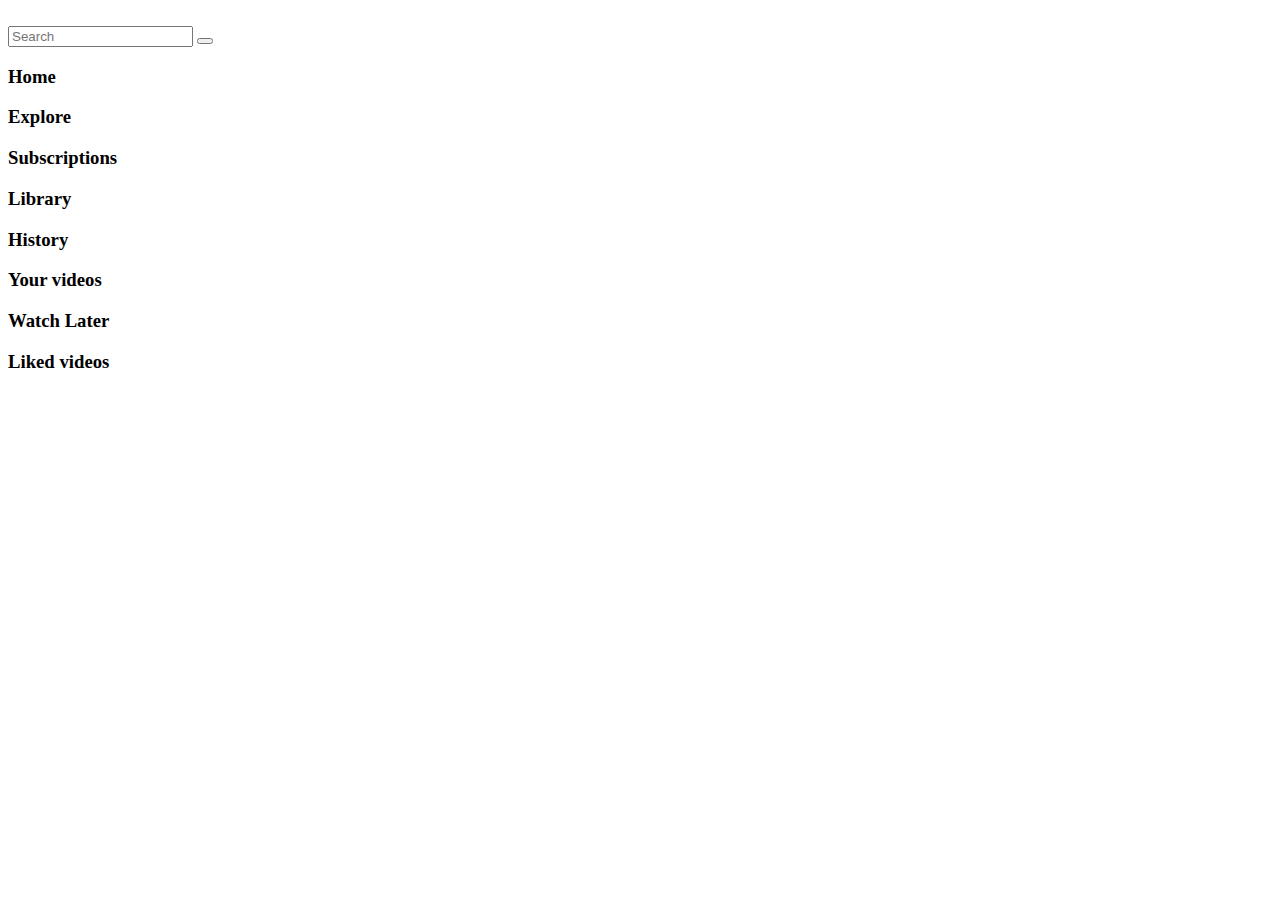
==== index.html @ deb637b5 "html files" ====
<!DOCTYPE html>
<html lang="en">
<head>
    <meta charset="UTF-8">
    <meta http-equiv="X-UA-Compatible" content="IE=edge">
    <meta name="viewport" content="width=device-width, initial-scale=1.0">
    <script src="https://kit.fontawesome.com/dca83bf159.js" crossorigin="anonymous"></script>
    <title>Document</title>
    <link rel="stylesheet" href="youtube.css">
</head>


<body>

    <header>
        <div>
        <i class="fas fa-bars"></i>
        <img id="icon" src="https://upload.wikimedia.org/wikipedia/commons/thumb/b/b8/YouTube_Logo_2017.svg/2560px-YouTube_Logo_2017.svg.png" alt="">
        

        </div>

        <div >

            <input type="text" id="video" placeholder="Search">
            <button onclick="searchVideo()"><i class="fas fa-search  "></i></button>
            <i class="fas fa-microphone"></i>


        </div>

        <div>
            <!-- <svg style="display:"
><path d="M16,4v4h4V4H16z M19,7h-2V5h2V7z M16,10v4h4v-4H16z M19,13h-2v-2h2V13z M10,4v4h4V4H10z M13,7h-2V5h2V7z M10,10v4h4v-4H10z M13,13h-2v-2h2V13z M16,16v4h4v-4H16z M19,19h-2v-2h2V19z M10,16v4h4v-4H10z M13,19h-2v-2h2V19z M4,4v4h4V4H4z M7,7H5V5h2V7z M4,10 v4h4v-4H4z M7,13H5v-2h2V13z M4,16v4h4v-4H4z M7,19H5v-2h2V19z"></path> </svg> -->
               
          
            <i class=" last fas fa-video"></i>
            <i class=" last fas fa-bell"></i>
            <i class=" last fas fa-user-circle"></i>
           

        </div>

    </header>


<div class="main">

    <div class="sidebar">
        <div ><i class="fas fa-home"></i><h3>Home</h3></div>
        <div><i class="fas fa-compass"></i><h3>Explore</h3></div>
        <div class="borderbottom">
            <i class="fas fa-play-circle"></i>
            <h3>Subscriptions</h3>
        </div>
        <div><i class="fas fa-photo-video"></i><h3>Library</h3></div>
        <div><i class="fas fa-history"></i>
            <h3>History</h3>
        </div>
        <div><i class="fas fa-play"></i>
            <h3>Your videos</h3>
        </div>
        <div><i class="fas fa-clock"></i>
            <h3>Watch Later</h3>
        </div>
        <div class="borderbottom">
            <i class="fas fa-thumbs-up"></i>
            <h3>Liked videos</h3>
        </div>

    </div>

    <div id="search_results"></div>
    <!-- <iframe width="560" height="315" src="https://www.youtube.com/embed/ToVJxUELgUk" title="YouTube video player"
        frameborder="0" allow="accelerometer; autoplay; clipboard-write; encrypted-media; gyroscope; picture-in-picture"
        allowfullscreen></iframe> -->

</div>
    
  

</body>
</html>

<script src="youtube.js"></script>
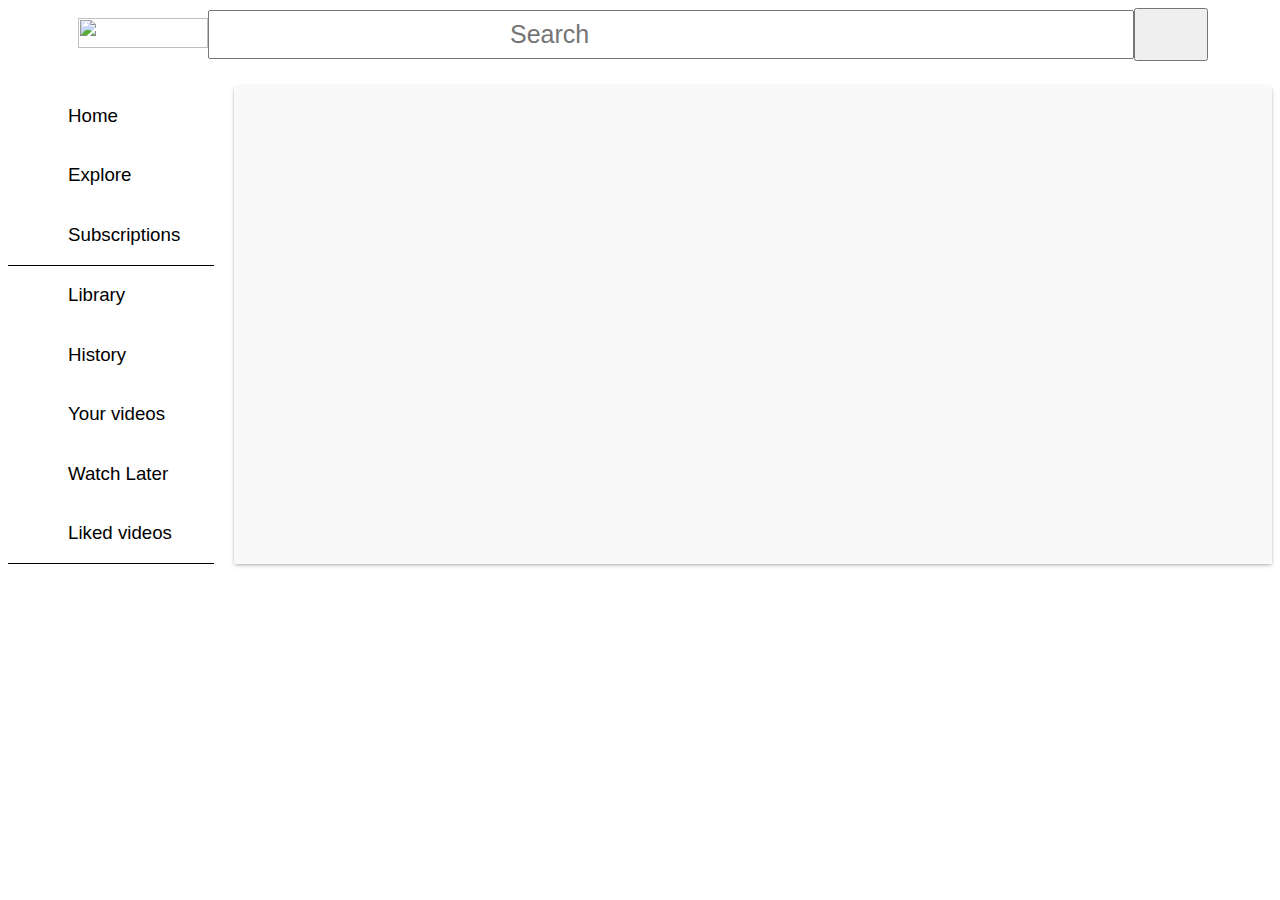
==== commit f8918f09: "header added by exporting" ====
--- a/index.html
+++ b/index.html
@@ -7,41 +7,17 @@
     <script src="https://kit.fontawesome.com/dca83bf159.js" crossorigin="anonymous"></script>
     <title>Document</title>
     <link rel="stylesheet" href="youtube.css">
+    <link rel="stylesheet" href="header.css">
 </head>
 
 
-<body>
+<body >
 
-    <header>
-        <div>
-        <i class="fas fa-bars"></i>
-        <img id="icon" src="https://upload.wikimedia.org/wikipedia/commons/thumb/b/b8/YouTube_Logo_2017.svg/2560px-YouTube_Logo_2017.svg.png" alt="">
-        
+    <div id="header">
 
-        </div>
-
-        <div >
-
-            <input type="text" id="video" placeholder="Search">
-            <button onclick="searchVideo()"><i class="fas fa-search  "></i></button>
-            <i class="fas fa-microphone"></i>
+    </div>
 
 
-        </div>
-
-        <div>
-            <!-- <svg style="display:"
-><path d="M16,4v4h4V4H16z M19,7h-2V5h2V7z M16,10v4h4v-4H16z M19,13h-2v-2h2V13z M10,4v4h4V4H10z M13,7h-2V5h2V7z M10,10v4h4v-4H10z M13,13h-2v-2h2V13z M16,16v4h4v-4H16z M19,19h-2v-2h2V19z M10,16v4h4v-4H10z M13,19h-2v-2h2V19z M4,4v4h4V4H4z M7,7H5V5h2V7z M4,10 v4h4v-4H4z M7,13H5v-2h2V13z M4,16v4h4v-4H4z M7,19H5v-2h2V19z"></path> </svg> -->
-               
-          
-            <i class=" last fas fa-video"></i>
-            <i class=" last fas fa-bell"></i>
-            <i class=" last fas fa-user-circle"></i>
-           
-
-        </div>
-
-    </header>
 
 
 <div class="main">
@@ -82,4 +58,4 @@
 </body>
 </html>
 
-<script src="youtube.js"></script>+<script type="module"  src="youtube.js"></script>--- a/youtube.css
+++ b/youtube.css
@@ -0,0 +1,48 @@
+  *{
+        font-family: Verdana, Geneva, Tahoma, sans-serif;
+    }
+  
+    #search_results{
+    display: grid;
+    grid-template-columns: repeat(4,1fr);
+    grid-gap: 20px;
+    margin-top: 2%;
+    flex: 5;
+    background-color: rgb(249,249,249);
+    box-shadow: rgba(50, 50, 93, 0.25) 0px 2px 5px -1px, rgba(0, 0, 0, 0.3) 0px 1px 3px -1px;
+    padding-left: 10px;
+
+        
+    
+    }
+    #search_results>img{
+        height: 180px;
+        width: 320px;
+   
+    }
+    .main{
+        display: flex;
+        gap: 20px;
+
+    }
+    .sidebar{
+       
+        flex: 1;
+        margin-top: 2%;
+        
+    }
+    .borderbottom{
+        border-bottom: 1px solid black;
+    }
+    .sidebar>div{
+        display: flex;
+     
+        align-items: center;
+        
+    }
+    .sidebar>div>h3,i{
+        margin-left: 30px;
+        font-weight: lighter;
+    }
+
+
--- a/header.css
+++ b/header.css
@@ -0,0 +1,44 @@
+   header>div{
+       
+        display: flex;
+        align-items: center;
+
+    }
+    header{
+        display: flex;
+        justify-content: space-between;
+        padding-left: 20px;
+    }
+
+    /* #search_results>div{
+        border: 2px solid black;
+    } */
+    #icon{
+        height: 30px;
+        width:130px;
+    }
+    header input{
+        padding: 8px 300px;
+        font-size: 25px;
+    }
+    header button{
+        padding: 10px 20px;
+    }
+
+    
+    header .fas{
+        font-size: 25px;
+    }
+    header .last{
+        margin-right: 30px;
+    }
+    header .fa-microphone{
+        margin-left: 20px;
+    }
+    header .fa-bars{
+        margin-right: 20px;
+    }
+    ::placeholder{
+        font-size: 25px;
+        text-align: left;
+    }
